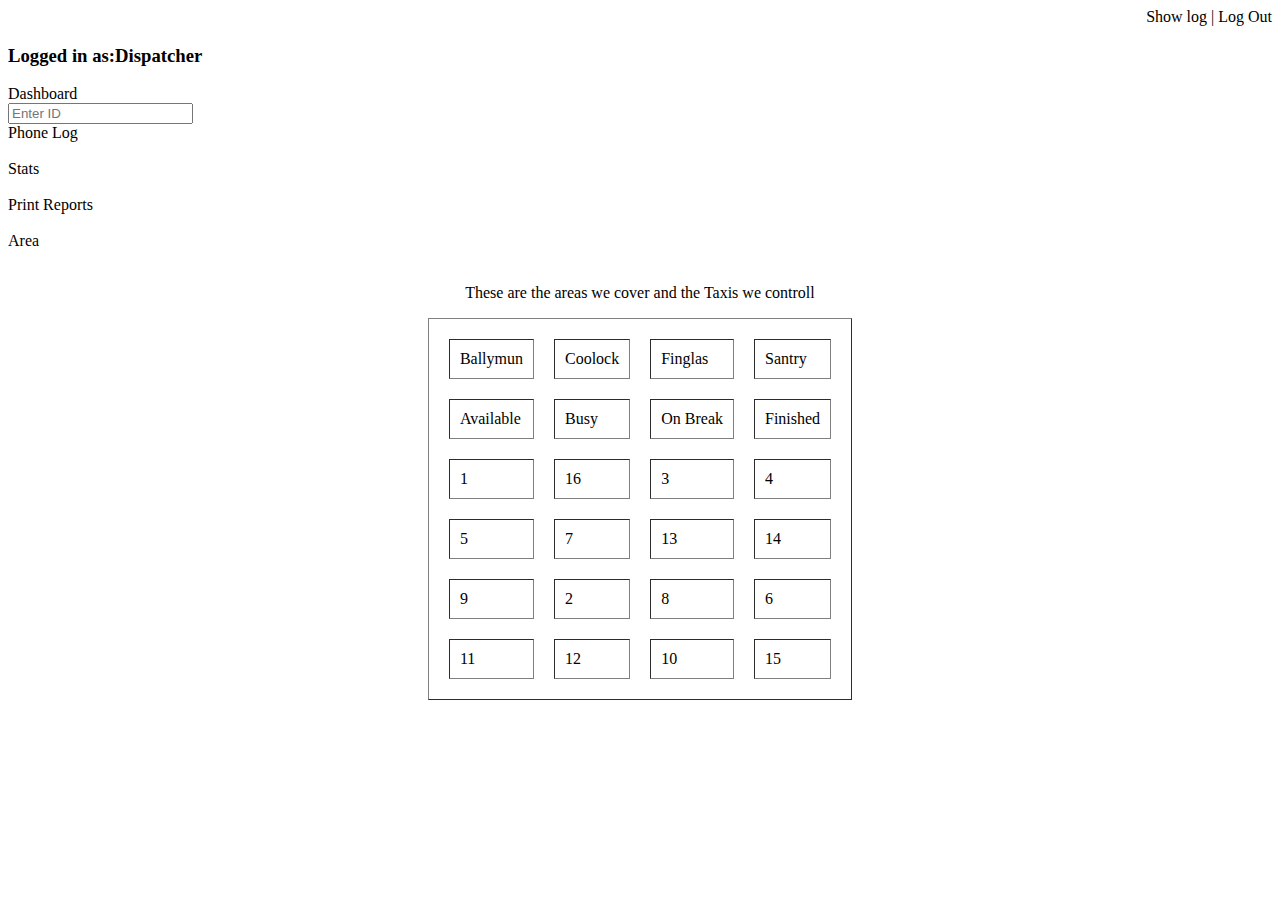
==== Area.html @ c478d06e "booking work for guests" ====
<!DOCTYPE html>
<head>
<body>
    					
			
			
			<div align="right" style="border:1px" solid black">
				    Show log | Log Out
				</div>		
				
		
				
				
				</div>	
					<meta charset="utf-8">
	<link rel="stylesheet" type="text/css" href="grafico.css"> 
	</head>
	
	
			<h3>Logged in as:Dispatcher</h3>
			  <form role="form" class="form-horizontal" action="book.php" method="post">
				<div class="form-group">
				<label for="name" class="col-md-4 control-label">Dashboard</label>
				<div class="col-md-8">
				<input type="text" class="form-control" id="Dashboard" name="Dashboard" placeholder="Enter ID" />
				</div>
				</div>
				<div class="form-group">
				<label for="name" class="col-md-4 control-label">Phone Log</label>
				<div class="col-md-8">
				
				</div>
				</div>
				<br>
				<div class="form-group">
					<label for="name" class="col-md-4">Stats</label>
					<div class="col-md-8">
					
				</div>
				<br>
				<div class="form-group">
					<label for="name" class="col-md-4">Print Reports</label>
					<div class="col-md-8">
					
				</div>
				<br>
				<div class="form-group">
					<label for="name" class="col-md-4">Area</label>
					<div class="col-md-8">
					
					</div>
				</div>
				</br>	 
				<div align="center" style="border:1px" solid black">
	<p> These are the areas we cover and the Taxis we controll</p>			
	<table cellpadding="10" cellspacing="20" border="1">
   <tr> <td>Ballymun</td> <td>Coolock</td> <td>Finglas</td>  <td>Santry</td> </tr>
  <tr> <td>Available</td> <td>Busy</td> <td>On Break</td>  <td>Finished</td> </tr>
  <tr> <td>1</td> <td>16</td> <td>3</td><td>4</td> </tr> 
   <tr> <td>5</td> <td>7</td> <td>13</td><td>14</td> </tr> 
   <tr> <td>9</td> <td>2</td> <td>8</td><td>6</td> </tr> 
   <tr> <td>11</td> <td>12</td> <td>10</td><td>15</td> </tr> 
   </table>
				
	</body>
</html>
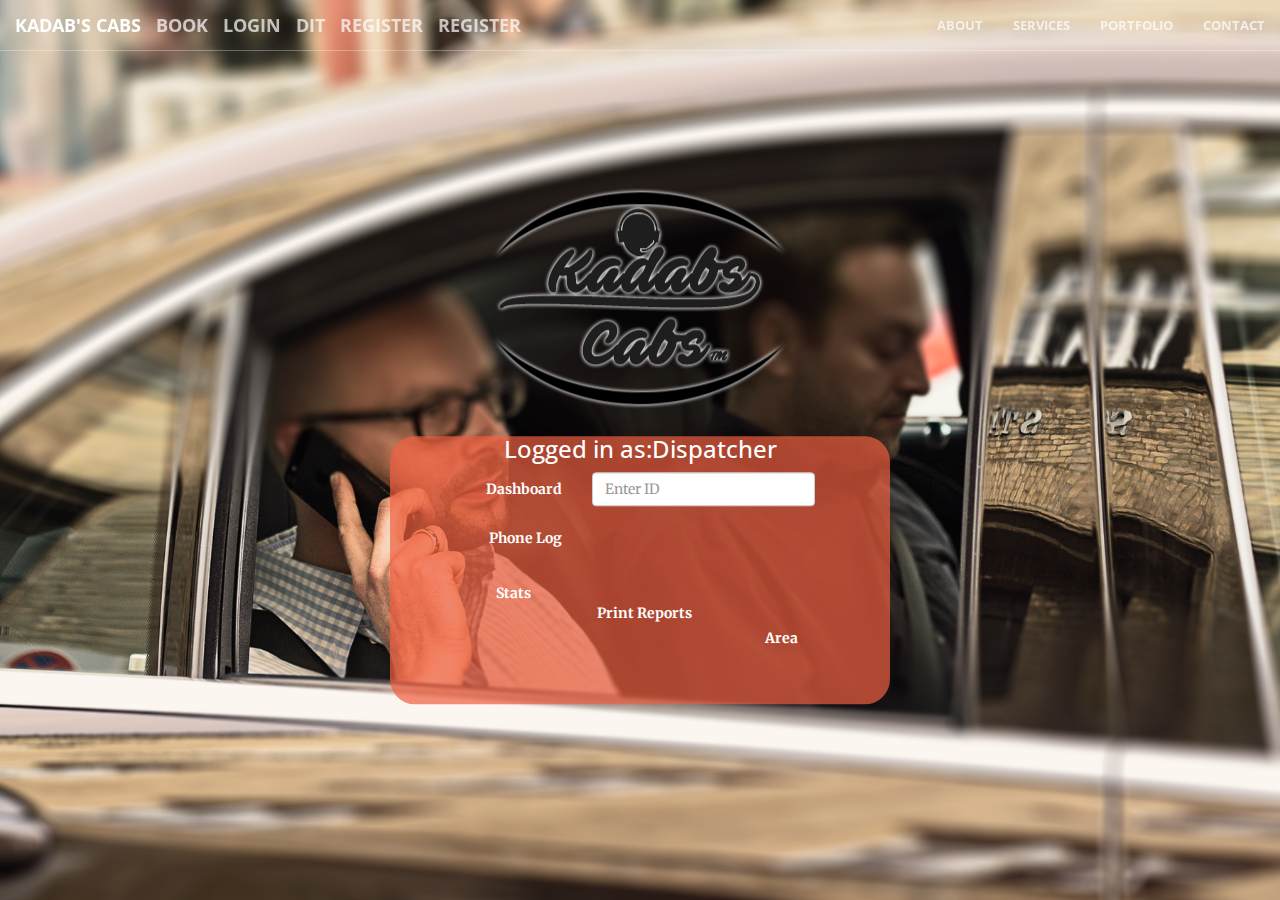
==== commit 95524bf9: "bla" ====
--- a/Area.html
+++ b/Area.html
@@ -1,21 +1,85 @@
 <!DOCTYPE html>
+<html lang="en">
 <head>
-<body>
-    					
+
+    <meta charset="utf-8">
+    <meta http-equiv="X-UA-Compatible" content="IE=edge">
+    <meta name="viewport" content="width=device-width, initial-scale=1">
+    <meta name="description" content="">
+    <meta name="author" content="">
+
+    <title>Creative - Start Bootstrap Theme</title>
+
+    <!-- Bootstrap Core CSS -->
+    <link rel="stylesheet" href="css/bootstrap.min.css" type="text/css">
+
+    <!-- Custom Fonts -->
+    <link href='https://fonts.googleapis.com/css?family=Open+Sans:300italic,400italic,600italic,700italic,800italic,400,300,600,700,800' rel='stylesheet' type='text/css'>
+    <link href='https://fonts.googleapis.com/css?family=Merriweather:400,300,300italic,400italic,700,700italic,900,900italic' rel='stylesheet' type='text/css'>
+    <link rel="stylesheet" href="font-awesome/css/font-awesome.min.css" type="text/css">
+
+
+
+
+    <!-- Plugin CSS -->
+    <link rel="stylesheet" href="css/animate.min.css" type="text/css">
+
+    <!-- Custom CSS -->
+    <link rel="stylesheet" href="css/creative.css" type="text/css">
+
+
+</head>
+
+<body id="page-top">
+
+    <nav id="mainNav" class="navbar navbar-default navbar-fixed-top">
+        <div class="container-fluid">
+            <!-- Brand and toggle get grouped for better mobile display -->
+            <div class="navbar-header">
+                <button type="button" class="navbar-toggle collapsed" data-toggle="collapse" data-target="#bs-example-navbar-collapse-1">
+                    <span class="sr-only">Toggle navigation</span>
+                    <span class="icon-bar"></span>
+                    <span class="icon-bar"></span>
+                    <span class="icon-bar"></span>
+                </button>
+                <a class="navbar-brand page-scroll" href="#page-top">Kadab's Cabs</a>
+                <a class="navbar-brand" href="#">Book</a>
+                <a class="navbar-brand" href="login.php">Login</a>
+                <a class="navbar-brand" href="#">DIT</a>
+                <a class="navbar-brand" href="CustomerRegister.php">Register</a>
+                <a class="navbar-brand" href="#">Register</a>
+            </div>
+
+            <!-- Collect the nav links, forms, and other content for toggling -->
+            <div class="collapse navbar-collapse" id="bs-example-navbar-collapse-1">
+                <ul class="nav navbar-nav navbar-right">
+                    <li>
+                        <a class="page-scroll" href="#about">About</a>
+                    </li>
+                    <li>
+                        <a class="page-scroll" href="#services">Services</a>
+                    </li>
+                    <li>
+                        <a class="page-scroll" href="#portfolio">Portfolio</a>
+                    </li>
+                    <li>
+                        <a class="page-scroll" href="#contact">Contact</a>
+                    </li>
+                </ul>
+            </div>
+            <!-- /.navbar-collapse -->
+        </div>
+        <!-- /.container-fluid -->
+    </nav>
+
+    <header class="login-bg">
+        <div class="header-content">
+			<img border="0" alt="Kadab"  src="img/icon.png">
+            <div class="header-content-inner">
+			<div class="header-content-inner_2"> 							<!-- Orange BOX (inner_2) -->
+
 			
-			
-			<div align="right" style="border:1px" solid black">
-				    Show log | Log Out
-				</div>		
-				
-		
-				
-				
-				</div>	
-					<meta charset="utf-8">
-	<link rel="stylesheet" type="text/css" href="grafico.css"> 
-	</head>
-	
+			<div class="content-inner-holder">
 	
 			<h3>Logged in as:Dispatcher</h3>
 			  <form role="form" class="form-horizontal" action="book.php" method="post">
@@ -51,17 +115,10 @@
 					</div>
 				</div>
 				</br>	 
-				<div align="center" style="border:1px" solid black">
-	<p> These are the areas we cover and the Taxis we controll</p>			
-	<table cellpadding="10" cellspacing="20" border="1">
-   <tr> <td>Ballymun</td> <td>Coolock</td> <td>Finglas</td>  <td>Santry</td> </tr>
-  <tr> <td>Available</td> <td>Busy</td> <td>On Break</td>  <td>Finished</td> </tr>
-  <tr> <td>1</td> <td>16</td> <td>3</td><td>4</td> </tr> 
-   <tr> <td>5</td> <td>7</td> <td>13</td><td>14</td> </tr> 
-   <tr> <td>9</td> <td>2</td> <td>8</td><td>6</td> </tr> 
-   <tr> <td>11</td> <td>12</td> <td>10</td><td>15</td> </tr> 
-   </table>
-				
+	
+			</div>	
+			</div>
+			</div>
 	</body>
 </html>	
 		
--- a/css/creative.css
+++ b/css/creative.css
@@ -0,0 +1,442 @@
+/*!
+ * Creative v1.0.3 (http://startbootstrap.com/template-overviews/creative)
+ * Copyright 2013-2016 Start Bootstrap
+ * Licensed under MIT (https://github.com/BlackrockDigital/startbootstrap/blob/gh-pages/LICENSE)
+ */
+
+html,
+body {
+  height: 100%;
+  width: 100%;
+}
+body {
+  font-family: 'Merriweather', 'Helvetica Neue', Arial, sans-serif;
+}
+hr {
+  border-color: #f05f40;
+  border-width: 3px;
+  max-width: 50px;
+}
+hr.light {
+  border-color: white;
+}
+a {
+  -webkit-transition: all 0.35s;
+  -moz-transition: all 0.35s;
+  transition: all 0.35s;
+  color: #f05f40;
+}
+a:hover,
+a:focus {
+  color: #eb3812;
+}
+h1,
+h2,
+h3,
+h4,
+h5,
+h6 {
+  font-family: 'Open Sans', 'Helvetica Neue', Arial, sans-serif;
+}
+p {
+  font-size: 16px;
+  line-height: 1.5;
+  margin-bottom: 20px;
+}
+.bg-primary {
+  background-color: #f05f40;
+}
+.bg-dark {
+  background-color: #222222;
+  color: white;
+}
+.text-faded {
+  color: rgba(255, 255, 255, 0.7);
+}
+section {
+  padding: 100px 0;
+}
+aside {
+  padding: 50px 0;
+}
+.no-padding {
+  padding: 0;
+}
+.navbar-default {
+  background-color: white;
+  border-color: rgba(34, 34, 34, 0.05);
+  font-family: 'Open Sans', 'Helvetica Neue', Arial, sans-serif;
+  -webkit-transition: all 0.35s;
+  -moz-transition: all 0.35s;
+  transition: all 0.35s;
+}
+.navbar-default .navbar-header .navbar-brand {
+  color: #f05f40;
+  font-family: 'Open Sans', 'Helvetica Neue', Arial, sans-serif;
+  font-weight: 700;
+  text-transform: uppercase;
+}
+.navbar-default .navbar-header .navbar-brand:hover,
+.navbar-default .navbar-header .navbar-brand:focus {
+  color: #eb3812;
+}
+.navbar-default .nav > li > a,
+.navbar-default .nav > li > a:focus {
+  text-transform: uppercase;
+  font-weight: 700;
+  font-size: 13px;
+  color: #222222;
+}
+.navbar-default .nav > li > a:hover,
+.navbar-default .nav > li > a:focus:hover {
+  color: #f05f40;
+}
+.navbar-default .nav > li.active > a,
+.navbar-default .nav > li.active > a:focus {
+  color: #f05f40 !important;
+  background-color: transparent;
+}
+.navbar-default .nav > li.active > a:hover,
+.navbar-default .nav > li.active > a:focus:hover {
+  background-color: transparent;
+}
+@media (min-width: 768px) {
+  .navbar-default {
+    background-color: transparent;
+    border-color: rgba(255, 255, 255, 0.3);
+  }
+  .navbar-default .navbar-header .navbar-brand {
+    color: rgba(255, 255, 255, 0.7);
+  }
+  .navbar-default .navbar-header .navbar-brand:hover,
+  .navbar-default .navbar-header .navbar-brand:focus {
+    color: white;
+  }
+  .navbar-default .nav > li > a,
+  .navbar-default .nav > li > a:focus {
+    color: rgba(255, 255, 255, 0.7);
+  }
+  .navbar-default .nav > li > a:hover,
+  .navbar-default .nav > li > a:focus:hover {
+    color: white;
+  }
+  .navbar-default.affix {
+    background-color: white;
+    border-color: rgba(34, 34, 34, 0.05);
+  }
+  .navbar-default.affix .navbar-header .navbar-brand {
+    color: #f05f40;
+    font-size: 14px;
+  }
+  .navbar-default.affix .navbar-header .navbar-brand:hover,
+  .navbar-default.affix .navbar-header .navbar-brand:focus {
+    color: #eb3812;
+  }
+  .navbar-default.affix .nav > li > a,
+  .navbar-default.affix .nav > li > a:focus {
+    color: #222222;
+  }
+  .navbar-default.affix .nav > li > a:hover,
+  .navbar-default.affix .nav > li > a:focus:hover {
+    color: #f05f40;
+  }
+}
+header {
+  position: relative;
+  width: 100%;
+  min-height: auto;
+  -webkit-background-size: cover;
+  -moz-background-size: cover;
+  background-size: cover;
+  -o-background-size: cover;
+  background-position: center;
+  text-align: center;
+  color: white;
+}
+
+header .header-content {
+  position: relative;
+  text-align: center;
+  padding: 100px 15px 100px;
+  width: 100%;
+}
+header .header-content .header-content-inner h1 {
+  font-weight: 700;
+  text-transform: uppercase;
+  margin-top: 0;
+  margin-bottom: 0;
+}
+header .header-content .header-content-inner hr {
+  margin: 30px auto;
+}
+header .header-content .header-content-inner p {
+  font-weight: 300;
+  color: rgba(255, 255, 255, 0.7);
+  font-size: 16px;
+  margin-bottom: 50px;
+}
+@media (min-width: 768px) {
+  header {
+    min-height: 100%;
+  }
+  header .header-content {
+    position: absolute;
+    top: 50%;
+    -webkit-transform: translateY(-50%);
+    -ms-transform: translateY(-50%);
+    transform: translateY(-50%);
+    padding: 0 50px;
+  }
+  header .header-content .header-content-inner {
+    max-width: 1000px;
+    margin-left: auto;
+    margin-right: auto;
+  }
+  header .header-content .header-content-inner p {
+    font-size: 18px;
+    max-width: 80%;
+    margin-left: auto;
+    margin-right: auto;
+  }
+}
+.index-bg {
+background: url('../img/header.jpg');
+  position: relative;
+  width: 100%;
+  background-position: center;
+   -webkit-background-size: cover;
+  -moz-background-size: cover;
+  background-size: cover;
+  -o-background-size: cover;
+
+}
+.login-bg {
+background: url('../img/header1.png');
+  position: relative;
+  width: 100%;
+  background-position: center;
+   -webkit-background-size: cover;
+  -moz-background-size: cover;
+  background-size: cover;
+  -o-background-size: cover;
+
+}
+
+.header-content-inner_2 {
+    max-width: 500px;
+    margin-left: auto;
+    margin-right: auto;
+	border-radius: 25px;
+	/*background-color: #f05f40;*/
+	background-color:rgba(240, 95, 64, 0.7);
+	
+  }
+.content-inner-holder {
+    max-width: 350px;
+    margin-left: auto;
+    margin-right: auto;
+
+ }
+.section-heading {
+  margin-top: 0;
+}
+.service-box {
+  max-width: 400px;
+  margin: 50px auto 0;
+}
+@media (min-width: 992px) {
+  .service-box {
+    margin: 20px auto 0;
+  }
+}
+.service-box p {
+  margin-bottom: 0;
+}
+.portfolio-box {
+  position: relative;
+  display: block;
+  max-width: 650px;
+  margin: 0 auto;
+}
+.portfolio-box .portfolio-box-caption {
+  color: white;
+  opacity: 0;
+  display: block;
+  background: rgba(240, 95, 64, 0.9);
+  position: absolute;
+  bottom: 0;
+  text-align: center;
+  width: 100%;
+  height: 100%;
+  -webkit-transition: all 0.35s;
+  -moz-transition: all 0.35s;
+  transition: all 0.35s;
+}
+.portfolio-box .portfolio-box-caption .portfolio-box-caption-content {
+  width: 100%;
+  text-align: center;
+  position: absolute;
+  top: 50%;
+  transform: translateY(-50%);
+}
+.portfolio-box .portfolio-box-caption .portfolio-box-caption-content .project-category,
+.portfolio-box .portfolio-box-caption .portfolio-box-caption-content .project-name {
+  font-family: 'Open Sans', 'Helvetica Neue', Arial, sans-serif;
+  padding: 0 15px;
+}
+.portfolio-box .portfolio-box-caption .portfolio-box-caption-content .project-category {
+  text-transform: uppercase;
+  font-weight: 600;
+  font-size: 14px;
+}
+.portfolio-box .portfolio-box-caption .portfolio-box-caption-content .project-name {
+  font-size: 18px;
+}
+.portfolio-box:hover .portfolio-box-caption {
+  opacity: 1;
+}
+@media (min-width: 768px) {
+  .portfolio-box .portfolio-box-caption .portfolio-box-caption-content .project-category {
+    font-size: 16px;
+  }
+  .portfolio-box .portfolio-box-caption .portfolio-box-caption-content .project-name {
+    font-size: 22px;
+  }
+}
+.call-to-action h2 {
+  margin: 0 auto 20px;
+}
+.text-primary {
+  color: #f05f40;
+}
+.no-gutter > [class*='col-'] {
+  padding-right: 0;
+  padding-left: 0;
+}
+.btn-default {
+  color: #222222;
+  background-color: #ffffff;
+  border-color: #ffffff;
+  -webkit-transition: all 0.35s;
+  -moz-transition: all 0.35s;
+  transition: all 0.35s;
+}
+.btn-default:hover,
+.btn-default:focus,
+.btn-default.focus,
+.btn-default:active,
+.btn-default.active,
+.open > .dropdown-toggle.btn-default {
+  color: #222222;
+  background-color: #f2f2f2;
+  border-color: #ededed;
+}
+.btn-default:active,
+.btn-default.active,
+.open > .dropdown-toggle.btn-default {
+  background-image: none;
+}
+.btn-default.disabled,
+.btn-default[disabled],
+fieldset[disabled] .btn-default,
+.btn-default.disabled:hover,
+.btn-default[disabled]:hover,
+fieldset[disabled] .btn-default:hover,
+.btn-default.disabled:focus,
+.btn-default[disabled]:focus,
+fieldset[disabled] .btn-default:focus,
+.btn-default.disabled.focus,
+.btn-default[disabled].focus,
+fieldset[disabled] .btn-default.focus,
+.btn-default.disabled:active,
+.btn-default[disabled]:active,
+fieldset[disabled] .btn-default:active,
+.btn-default.disabled.active,
+.btn-default[disabled].active,
+fieldset[disabled] .btn-default.active {
+  background-color: #ffffff;
+  border-color: #ffffff;
+}
+.btn-default .badge {
+  color: #ffffff;
+  background-color: #222222;
+}
+.btn-primary {
+  color: #ffffff;
+  background-color: #f05f40;
+  border-color: #f05f40;
+  -webkit-transition: all 0.35s;
+  -moz-transition: all 0.35s;
+  transition: all 0.35s;
+}
+.btn-primary:hover,
+.btn-primary:focus,
+.btn-primary.focus,
+.btn-primary:active,
+.btn-primary.active,
+.open > .dropdown-toggle.btn-primary {
+  color: #ffffff;
+  background-color: #ee4b28;
+  border-color: #ed431f;
+}
+.btn-primary:active,
+.btn-primary.active,
+.open > .dropdown-toggle.btn-primary {
+  background-image: none;
+}
+.btn-primary.disabled,
+.btn-primary[disabled],
+fieldset[disabled] .btn-primary,
+.btn-primary.disabled:hover,
+.btn-primary[disabled]:hover,
+fieldset[disabled] .btn-primary:hover,
+.btn-primary.disabled:focus,
+.btn-primary[disabled]:focus,
+fieldset[disabled] .btn-primary:focus,
+.btn-primary.disabled.focus,
+.btn-primary[disabled].focus,
+fieldset[disabled] .btn-primary.focus,
+.btn-primary.disabled:active,
+.btn-primary[disabled]:active,
+fieldset[disabled] .btn-primary:active,
+.btn-primary.disabled.active,
+.btn-primary[disabled].active,
+fieldset[disabled] .btn-primary.active {
+  background-color: #f05f40;
+  border-color: #f05f40;
+}
+.btn-primary .badge {
+  color: #f05f40;
+  background-color: #ffffff;
+}
+.btn {
+  font-family: 'Open Sans', 'Helvetica Neue', Arial, sans-serif;
+  border: none;
+  border-radius: 300px;
+  font-weight: 700;
+  text-transform: uppercase;
+}
+.btn-xl {
+  padding: 15px 30px;
+}
+::-moz-selection {
+  color: white;
+  text-shadow: none;
+  background: #222222;
+}
+::selection {
+  color: white;
+  text-shadow: none;
+  background: #222222;
+}
+img::selection {
+  color: white;
+  background: transparent;
+}
+img::-moz-selection {
+  color: white;
+  background: transparent;
+}
+body {
+  webkit-tap-highlight-color: #222222;
+}
